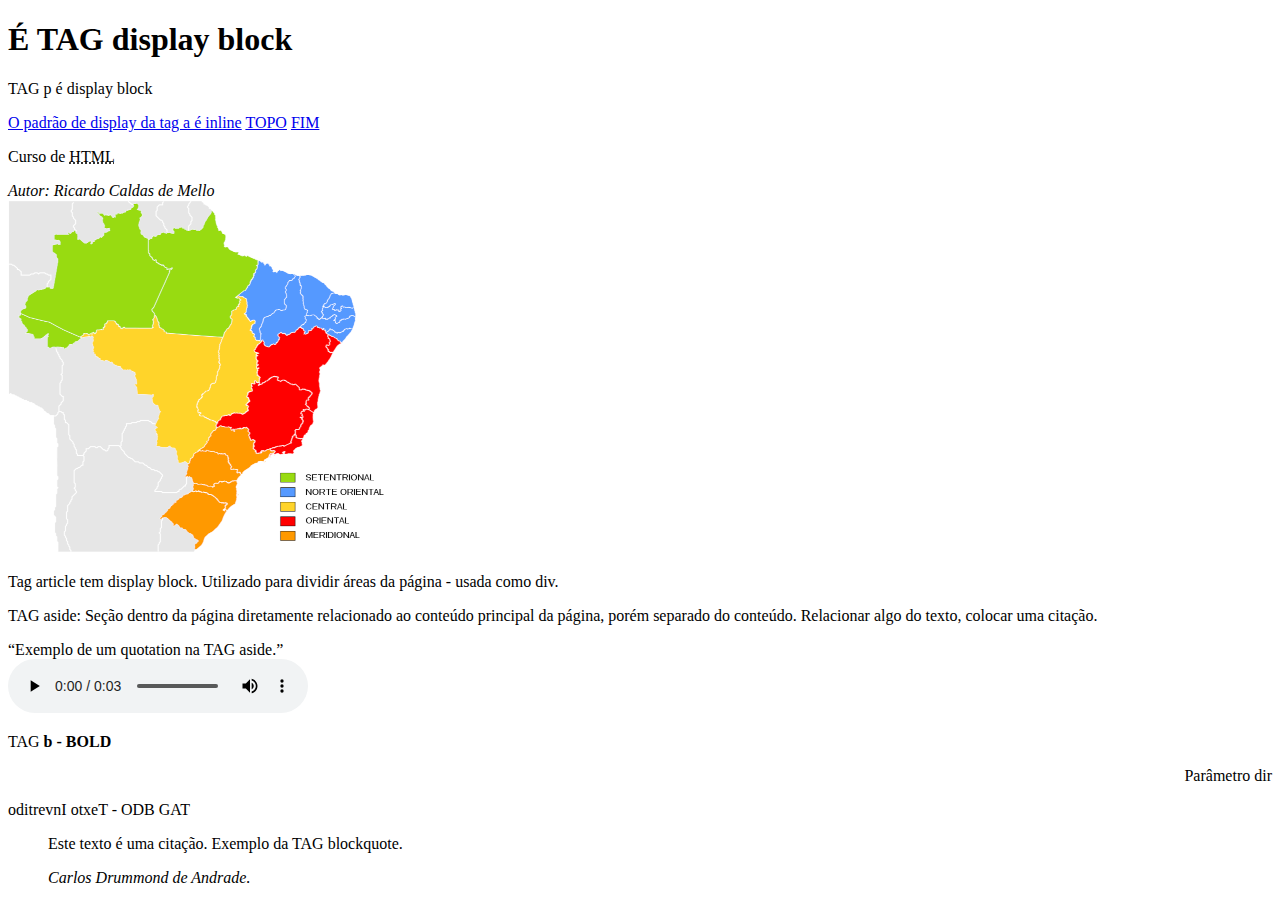
==== aulas1-15/index.html @ b85b0524 "Modificação Nome Pasta" ====
<!DOCTYPE html> <!-- instrução para o browser que indica a versão do HTML-->
<html lang="pt-br"> <!--tag raiz ou root - parâmetro lang está recebendo um valor-->
<head> <!--contem tags de configuração - não contem tags visíveis - no HTML5 o head pode ser omitido, padrão HTML4 é obrigatório-->
    <!--<base href="https://www.youtube.com/"> utiliza este site como base para anchors. Ex: <a href="@cfbcursos"; utiliza target=_blank tb>-->
    <meta charset="UTF-8">
    <meta http-equiv="X-UA-Compatible" content="IE=edge">
    <meta name="viewport" content="width=device-width, initial-scale=1.0">
    <title>CFBCursos</title>
</head>
<body>
    <h1>É TAG display block</h1> <!--vai de h1 até h6-->
    <p>TAG p é display block</p> <!--p é um elemento de fluxo-->
    <a href="#">O padrão de display da tag a é inline</a>
    <!--target: _blank, _parent, _self (padrão), _top, framename-->
    <!--parâmetro download - usa para avisar ou para mudar o nome do arquivo-->
    <!--href: "mailto:"-->
    <a href="#fim" id="topo">TOPO</a> <!--ao clicar, direciona para o fim-->
    <a href="#topo" id="fim">FIM</a> <!--ao clicar, direciona para o topo-->
    <p>Curso de <abbr title="Hypertext Markup Language">HTML</abbr></p>
    <address>Autor: Ricardo Caldas de Mello</address> <!--não se aninha, não utiliza h1 e geralmente nem p-->
    <!--adress geralmente é utilizado dentro de footer-->
    <img src="mapabrasil.png" alt="mapa brasil" usemap="#mapabrasil">
    <map name="mapabrasil">
        <area shape="poly" coords="" href="#" alt="Minas Gerais"> <!--não tem </area>; não tem display (block ou inline); precisa estar dentro de <map>; coords="340,368 (1a coordenada), 351,347 (2a coordenada)"-->
    </map>
    <article>
        <p>Tag article tem display block. Utilizado para dividir áreas da página - usada como div.</p>
    </article> <!--maneira clássica <div class"article">-->
    <aside>
        <p>TAG aside: Seção dentro da página diretamente relacionado ao conteúdo principal da página, porém separado do conteúdo. Relacionar algo do texto, colocar uma citação.</p>
        <q>Exemplo de um quotation na TAG aside.</q>
    </aside>
    <audio src="Male Zombie Roar.mp3" autoplay controls loop><p>Seu navegador não suporta a TAG áudio.</p></audio> <!--autoplay não funciona com o Chrome-->
    <p>TAG <b>b - BOLD</b></p>
    <p dir="rtl">Parâmetro dir</p>
    <p><bdo dir="rtl">TAG BDO - Texto Invertido</bdo></p>
    <blockquote cite="#"> <!--cite utilizado para colocar a URL da citação.-->
        <p>Este texto é uma citação. Exemplo da TAG blockquote.</p>
        <cite>Carlos Drummond de Andrade.</cite> <!--Exemplo do cite dentro de blockquote-->
    </blockquote>
    
    
</body>
</html>
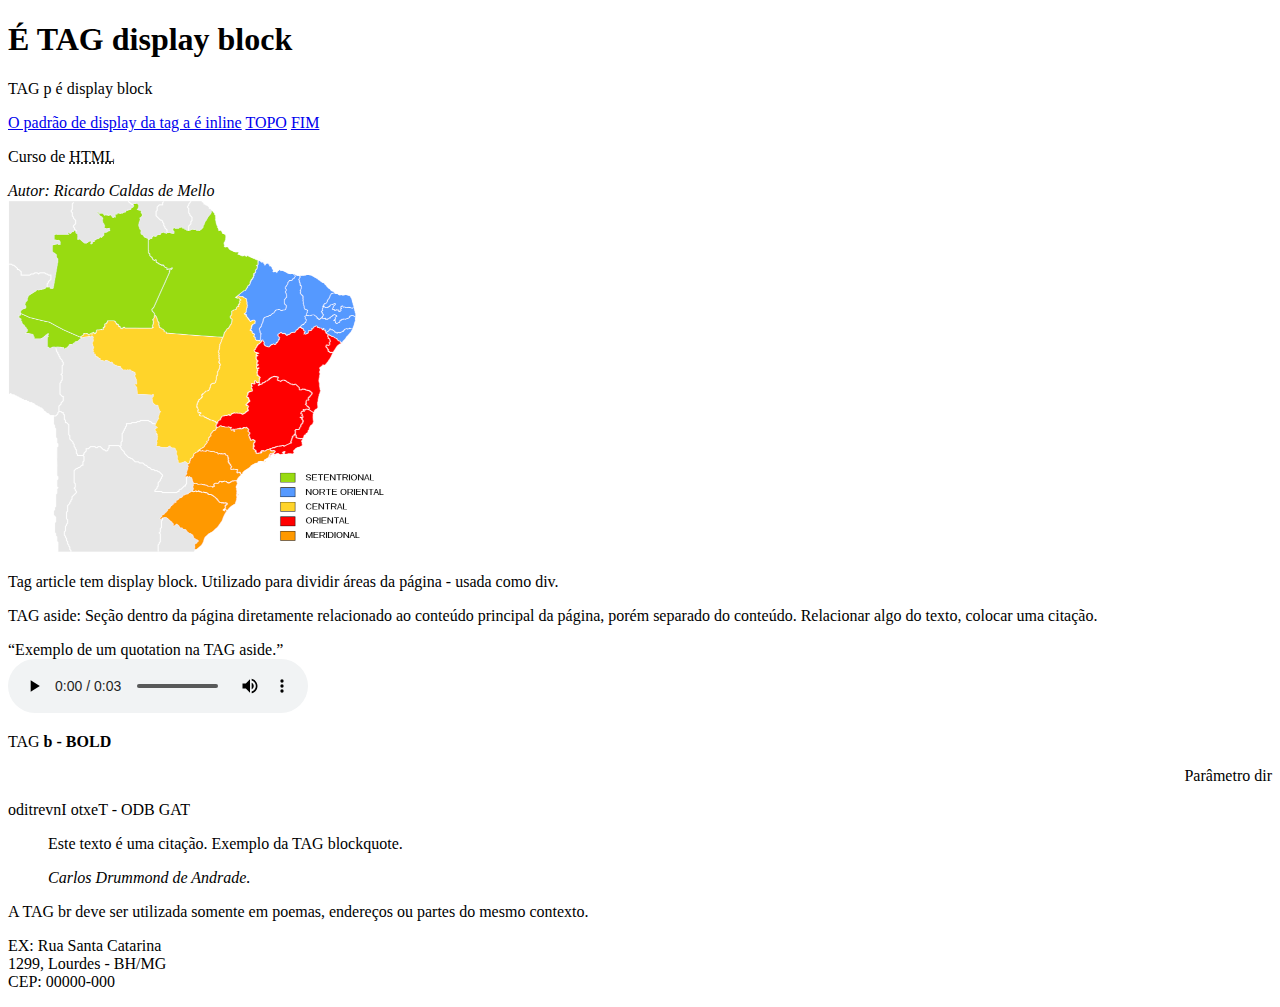
==== commit affec087: "Aula 16" ====
--- a/aulas1-15/index.html
+++ b/aulas1-15/index.html
@@ -38,7 +38,13 @@
         <p>Este texto é uma citação. Exemplo da TAG blockquote.</p>
         <cite>Carlos Drummond de Andrade.</cite> <!--Exemplo do cite dentro de blockquote-->
     </blockquote>
-    
+    <p>A TAG br deve ser utilizada somente em poemas, endereços ou partes do mesmo contexto.</p>    
+    <p>
+        EX: Rua Santa Catarina<br>
+        1299, Lourdes - BH/MG<br>
+        CEP: 00000-000
+    </p>
+
     
 </body>
 </html>